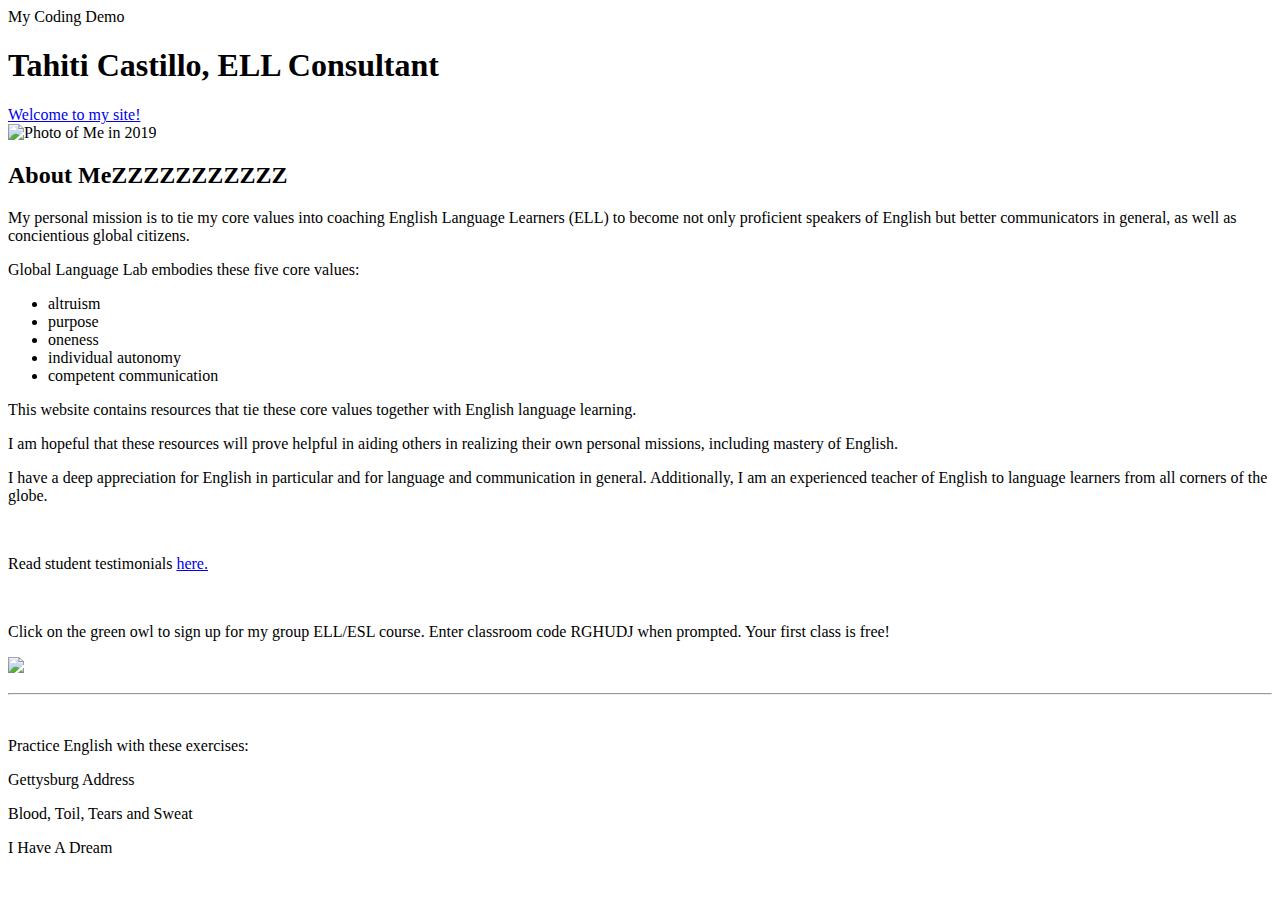
==== index.html @ fb3bb4d8 "testing index.html" ====
<!DOCTYPE html>
<html>
<head>
    <meta name="viewport" http-equiv="content-type" content="text/html; charset=utf-8"/>
    <meta name="author" content="Tahiti Castillo">
    <meta name="description" content="Initial code demo build toward first website"
    <title>My Coding Demo</title>
    <link rel="stylesheet" href="css/style.css" />
</head>
<body>
    <h1>Tahiti Castillo, ELL Consultant</h1>
    <!--Header-->
    <header id="header">
        <div class="logo"><a href="#">Welcome to my site!</a></div>
    </header>
    <!--Main-->
    <section id="main">
        <div class="inner">
            <section id="one" class="wrapper" style1">
                <div class="image fit flush">
                    <img src="setup-demo/img/tower-bridge-pic-1" alt="Photo of Me in 2019" />
                </div>
                <header class="special">
                    <h2>About MeZZZZZZZZZZZ</h2>
                    <p>My personal mission is to tie my core values into coaching English Language Learners (ELL) to become not only proficient speakers of English but better communicators in general, as well as concientious global citizens.</p>
                    <p>Global Language Lab embodies these five core values:</p> 
                    <ul>
                       <li>altruism</li>
                       <li>purpose</li>
                       <li>oneness</li> 
                       <li>individual autonomy</li>
                       <li>competent communication</li>
                       </ul>
                 <p>This website contains resources that tie these core values together with English language learning.</p> 
                 <p>I am hopeful that these resources will prove helpful in aiding others in realizing their own personal missions, including mastery of English.</p>
                 <p>I have a deep appreciation for English in particular and for language and communication in general. Additionally, I am an experienced teacher of English to language learners from all corners of the globe.</p>
                 <br>
                 <p>Read student testimonials <a href="testimonials.html">here.</a></p><br>
                 <p>Click on the green owl to sign up for my group ELL/ESL course. Enter classroom code RGHUDJ when prompted. Your first class is free!</p>
                 <p><a href="http://duolingo.com/classroom" target="blank"><img src="https://lookhowdoit.com/wp-content/uploads/2021/01/20210118.jpg" width="20%" /></a></p>
                </header>
                <div class="content">
                    <hr><br>
                  <p>Practice English with these exercises:</p>
                    <p>Gettysburg Address</p>
                    <p>Blood, Toil, Tears and Sweat</p>
                    <p>I Have A Dream</p>
                </div>
            </section>
        </div>
    </section>
</body>
</html>
</DOCTYPE>
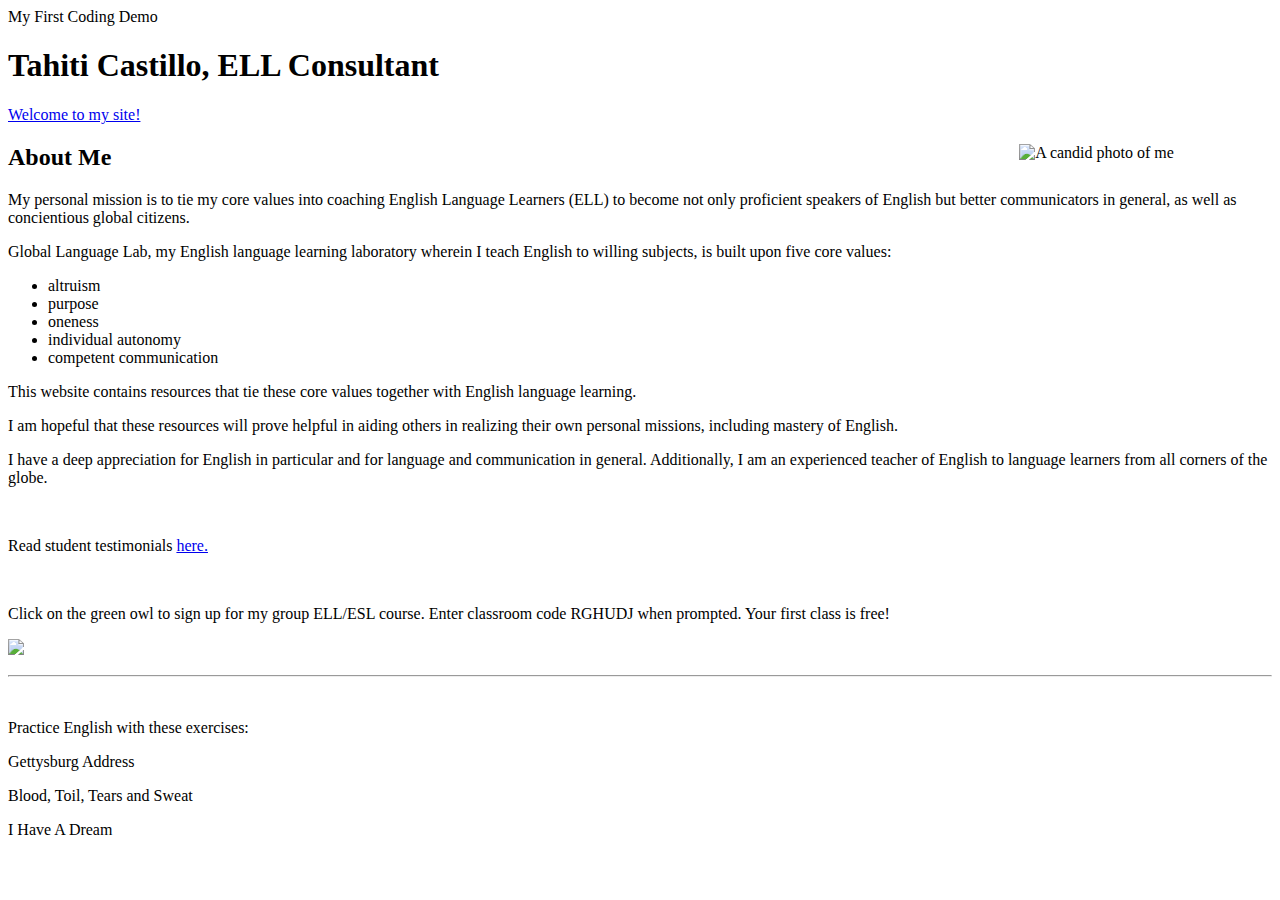
==== commit 3a57bc74: "Committing new css files large, med, small, normalize and pushing to github" ====
--- a/index.html
+++ b/index.html
@@ -1,11 +1,19 @@
 <!DOCTYPE html>
-<html>
+<html lang="en">
 <head>
-    <meta name="viewport" http-equiv="content-type" content="text/html; charset=utf-8"/>
+    <meta name="viewport" http-equiv="content-type" content="width=device-width, initial-scale=1.0,maximum-scale=1.0 charset=utf-8"/>
     <meta name="author" content="Tahiti Castillo">
-    <meta name="description" content="Initial code demo build toward first website"
-    <title>My Coding Demo</title>
+    <meta name="description" content="Initial code demo building toward first website"
+    <title>My First Coding Demo</title>
     <link rel="stylesheet" href="css/style.css" />
+    <link href="css/normalize.css" rel=stylesheet">
+    <link href="css/small.css" rel="stylesheet">
+    <link href="css/medium.css" rel="stylesheet">
+    <link href="css/large.css" rel="stylesheet">
+    <link rel="preconnect" href="https://fonts.googleapis.com">
+<link rel="preconnect" href="https://fonts.gstatic.com" crossorigin>
+<link href="https://fonts.googleapis.com/css2?family=Scheherazade+New:wght@400;700&display=swap" rel="stylesheet">
+    <title>My First Coding Project</title>
 </head>
 <body>
     <h1>Tahiti Castillo, ELL Consultant</h1>
@@ -16,14 +24,15 @@
     <!--Main-->
     <section id="main">
         <div class="inner">
-            <section id="one" class="wrapper" style1">
+            <section id="one" class="wrapper" "style1">
                 <div class="image fit flush">
-                    <img src="setup-demo/img/tower-bridge-pic-1" alt="Photo of Me in 2019" />
+                    <img class="float" src="img/tower-bridge-pic-1.jpg" width="20%" alt="A candid photo of me" align="right" class="filter" />
+                   <!--img class="filtered" src="img/profpic1.jpg" width="25%/-->
                 </div>
                 <header class="special">
-                    <h2>About MeZZZZZZZZZZZ</h2>
+                    <h2>About Me</h2>
                     <p>My personal mission is to tie my core values into coaching English Language Learners (ELL) to become not only proficient speakers of English but better communicators in general, as well as concientious global citizens.</p>
-                    <p>Global Language Lab embodies these five core values:</p> 
+                    <p>Global Language Lab, my English language learning laboratory wherein I teach English to willing subjects, is built upon five core values:</p> 
                     <ul>
                        <li>altruism</li>
                        <li>purpose</li>
@@ -35,9 +44,9 @@
                  <p>I am hopeful that these resources will prove helpful in aiding others in realizing their own personal missions, including mastery of English.</p>
                  <p>I have a deep appreciation for English in particular and for language and communication in general. Additionally, I am an experienced teacher of English to language learners from all corners of the globe.</p>
                  <br>
-                 <p>Read student testimonials <a href="testimonials.html">here.</a></p><br>
+                 <p>Read student testimonials <a href="testimonials.html" target="_blank">here.</a></p><br>
                  <p>Click on the green owl to sign up for my group ELL/ESL course. Enter classroom code RGHUDJ when prompted. Your first class is free!</p>
-                 <p><a href="http://duolingo.com/classroom" target="blank"><img src="https://lookhowdoit.com/wp-content/uploads/2021/01/20210118.jpg" width="20%" /></a></p>
+                 <p><a href="http://duolingo.com/classroom" target="blank"><img src="https://lookhowdoit.com/wp-content/uploads/2021/01/20210118.jpg" width="10%" /></a></p>
                 </header>
                 <div class="content">
                     <hr><br>
